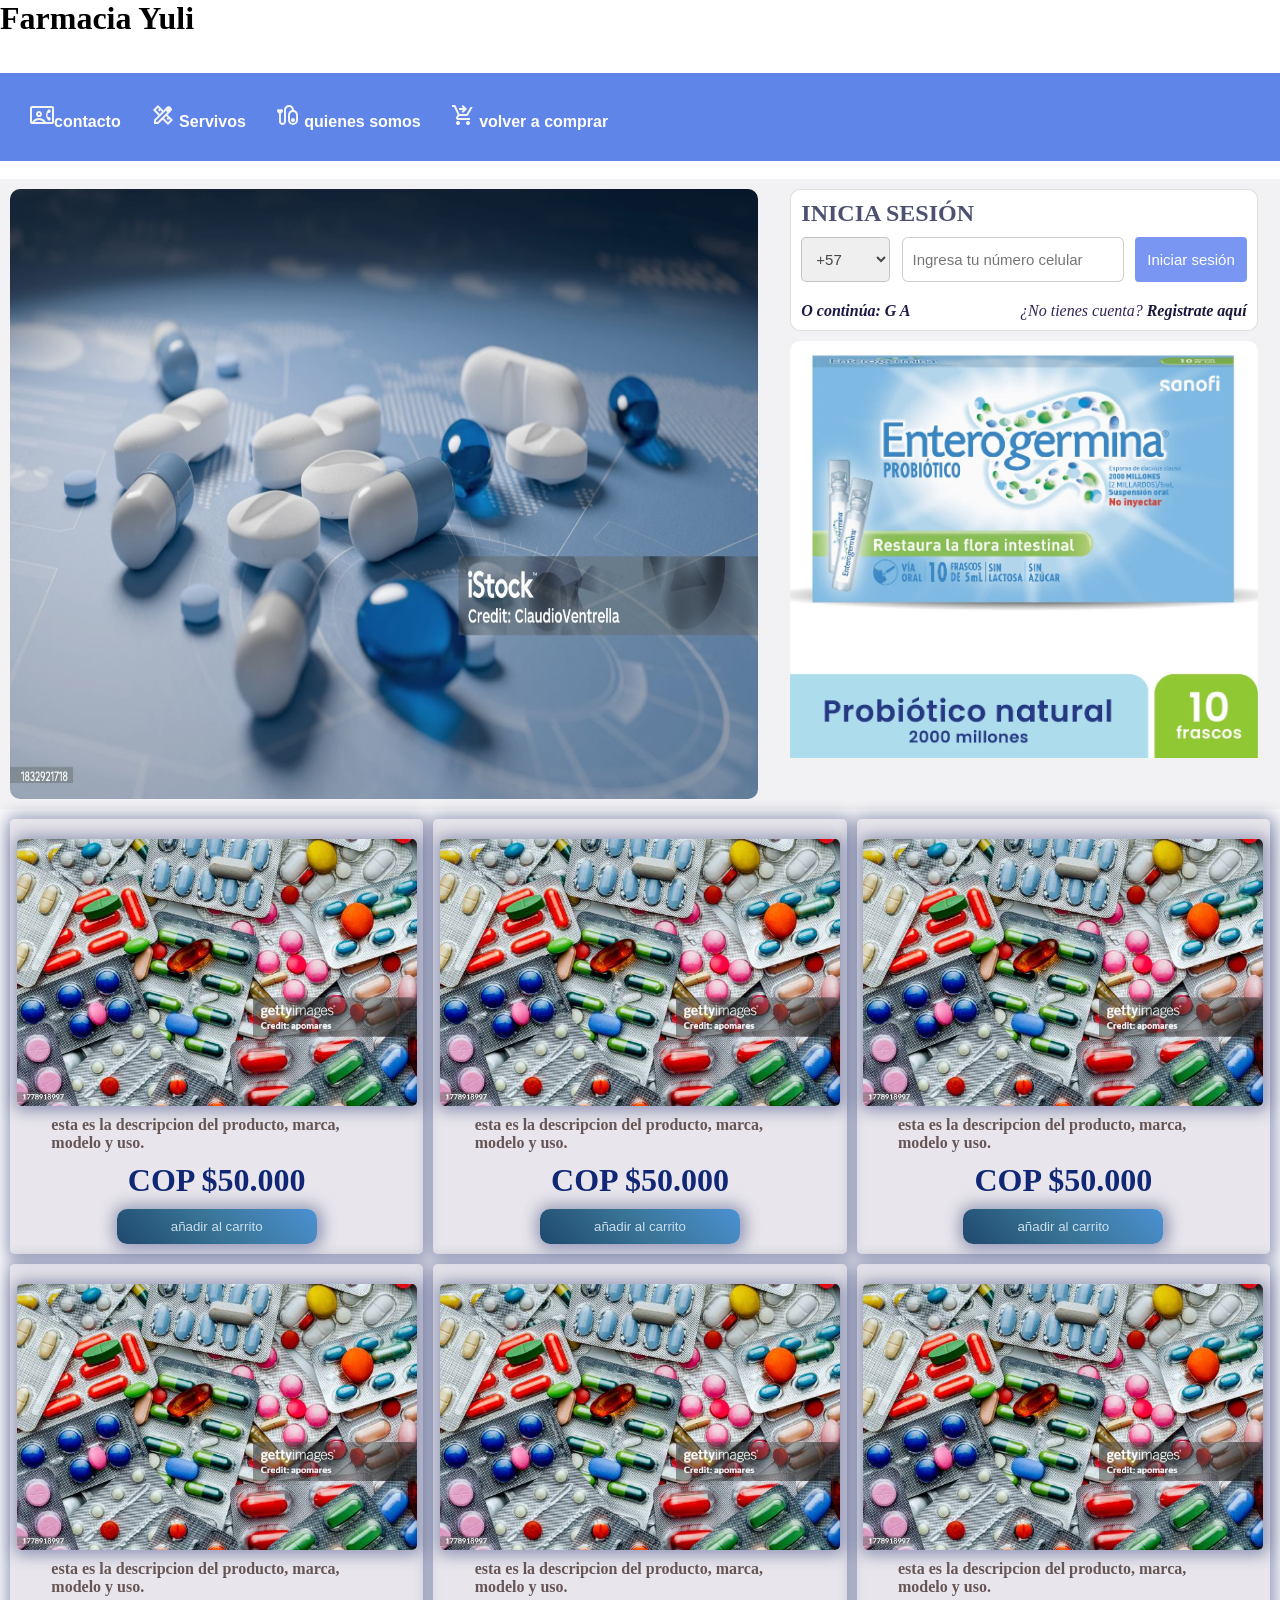
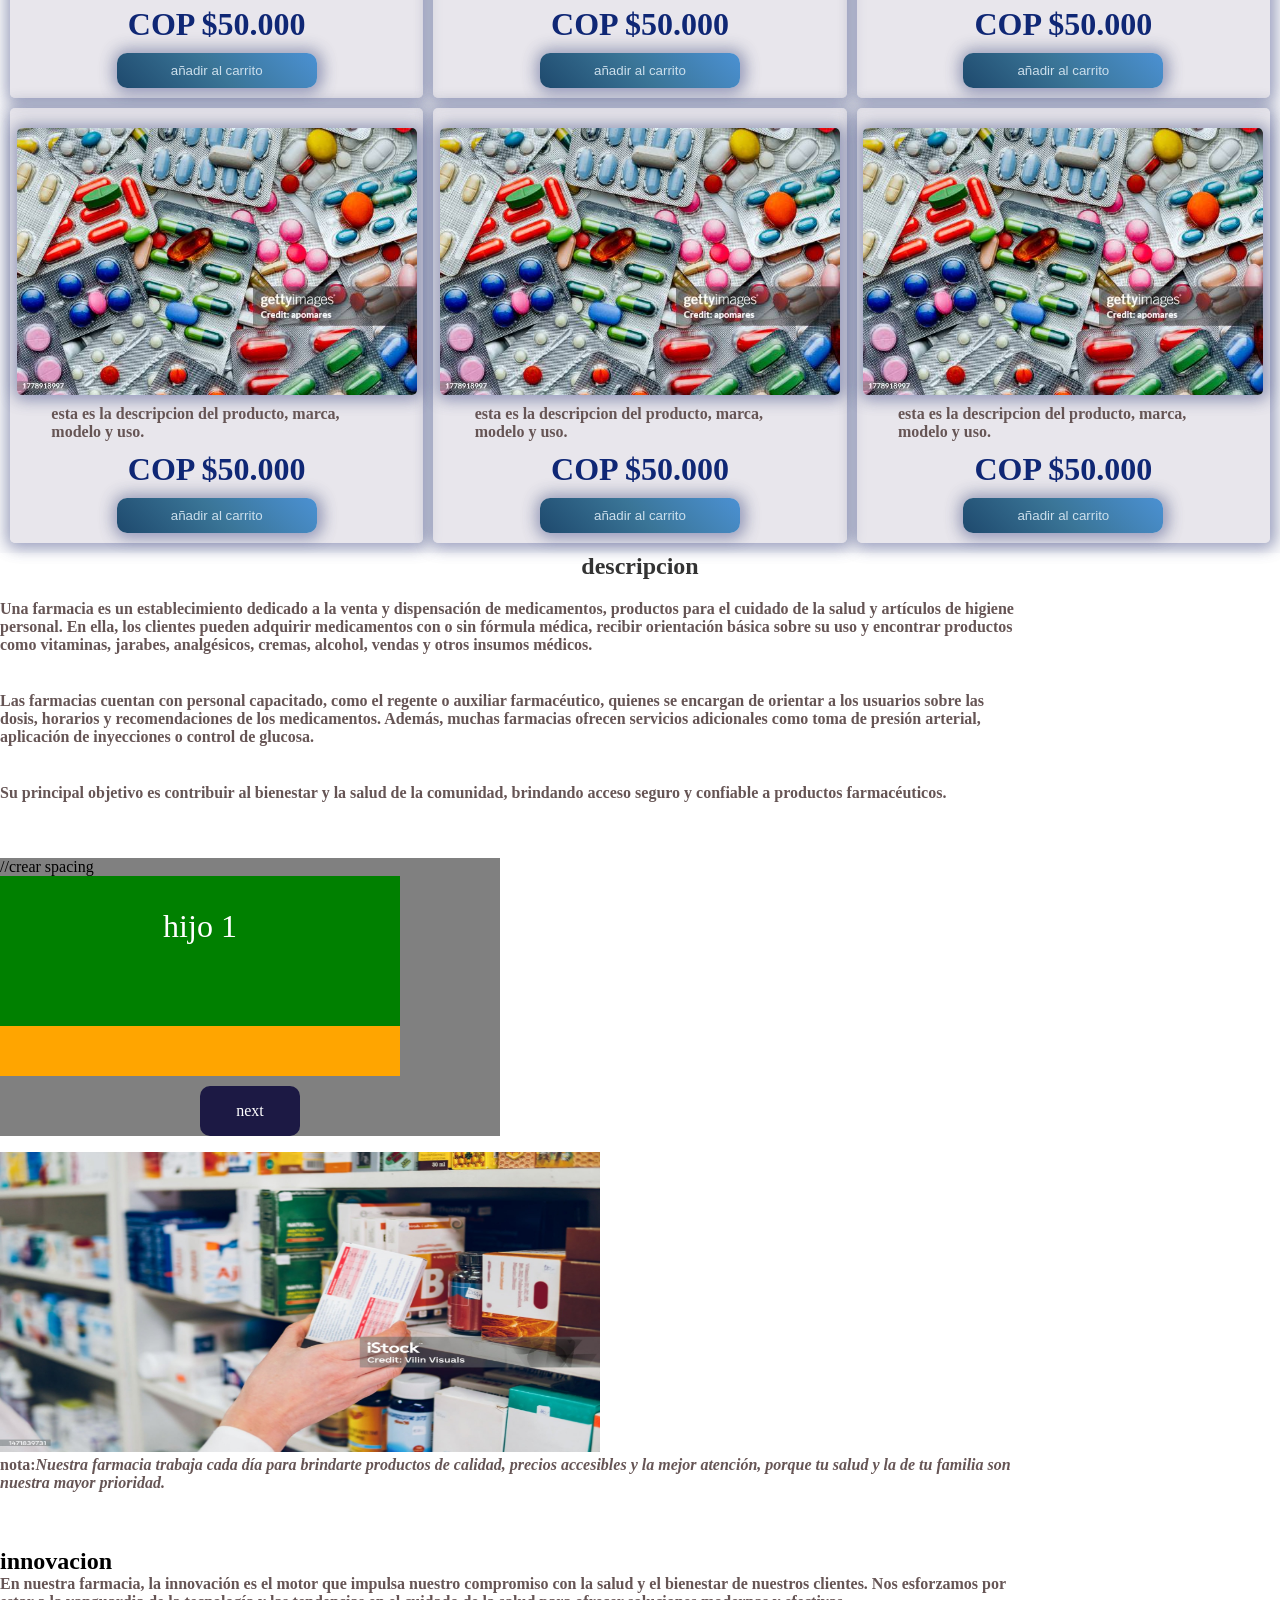
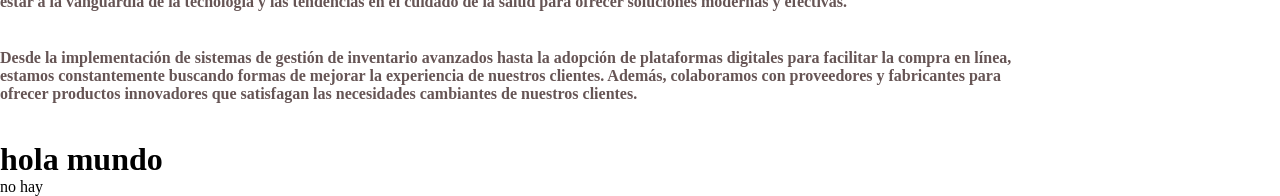
==== index.html @ 4a70425c "version inicial" ====
<!DOCTYPE html>
<html lang="en">

<head>
    <meta charset="UTF-8">
    <meta name="viewport" content="width=device-width, initial-scale=1.0">
    <title>farmavida</title>
    <link rel="stylesheet" href="carpeta/style.css">
    <link rel="stylesheet" href="carpeta/phone.css">
    <script src="js/animated.js" defer></script>
</head>

<body>
    <h1 class="titulo">Farmacia Yuli</h1><br><br>
    <header class="menu">
        <img src="assets/burger.png" alt="" class="burger">

        <ul class="listBoton">

            <li>
                <a href="contacto.html">
                    <img src="assets/contact.svg" alt="" srcset="" class="shoppcar">contacto
                </a>
            </li>

            <li>
                <a href="servicios.html">
                    <img src="assets/service.svg" alt="" srcset="" class="shoppcar">
                    Servivos
                </a>
            </li>
            <li>
                <a href="Quienes somos.html">
                    <img src="assets/somos.svg" alt="" srcset="" class="shoppcar">
                    quienes somos</a>
            </li>
            <li>
                <a href="Quienes somos.html">
                    <img src="assets/shoppcar.svg" alt="" srcset="" class="shoppcar">
                    volver a comprar
                </a>
            </li>

        </ul>
    </header>
    <br>
    <main>
        <section class="seccion1">
            <div class="content content1">
                <img src="encabezado.jpeg" id="encabezadoimagen">
            </div>
            <div class="content content2">

                <form action="" method="get" class="sesionform">
                    <h2>INICIA SESIÓN</h2>
                    <div class="formato">
                        <select>
                            <option value="">+57</option>
                            <option value="">+48</option>
                            <option value="">+32</option>
                        </select>
                        <input type="tel" name="" id="" placeholder="Ingresa tu número celular">
                        <button type="submit">Iniciar sesión</button>
                    </div>

                    <div class="opcionsesion">
                        <div class="googleopcion">
                            <span>O continúa: G A</span>

                        </div>
                        <div class="registro">
                            <span>
                                ¿No tienes cuenta? <a href="#">Registrate aquí</a>
                            </span>

                        </div>
                    </div>
                </form>
                <div class="content-germina">
                    <img src="assets/enterogermina.webp" alt="" srcset="" class="enterogermina">
                </div>

            </div>

        </section>
        <section>
            <article class="products">
                <div class="box box1">
                    <div class="img-content">
                        <img src="galeria1.jpg" alt="" srcset="">
                    </div>

                    <div class="content-text">
                        <p>
                            esta es la descripcion del producto, marca, modelo y uso.
                        </p>
                        <span>
                            COP $50.000
                        </span>

                        <button class="btn-comprar">
                            añadir al carrito
                        </button>
                    </div>
                </div>
                <div class="box box1">
                    <div class="img-content">
                        <img src="galeria1.jpg" alt="" srcset="">
                    </div>

                    <div class="content-text">
                        <p>
                            esta es la descripcion del producto, marca, modelo y uso.
                        </p>
                        <span>
                            COP $50.000
                        </span>

                        <button class="btn-comprar">
                            añadir al carrito
                        </button>
                    </div>
                </div>
                <div class="box box1">
                    <div class="img-content">
                        <img src="galeria1.jpg" alt="" srcset="">
                    </div>

                    <div class="content-text">
                        <p>
                            esta es la descripcion del producto, marca, modelo y uso.
                        </p>
                        <span>
                            COP $50.000
                        </span>

                        <button class="btn-comprar">
                            añadir al carrito
                        </button>
                    </div>
                </div>
                <div class="box box1">
                    <div class="img-content">
                        <img src="galeria1.jpg" alt="" srcset="">
                    </div>

                    <div class="content-text">
                        <p>
                            esta es la descripcion del producto, marca, modelo y uso.
                        </p>
                        <span>
                            COP $50.000
                        </span>

                        <button class="btn-comprar">
                            añadir al carrito
                        </button>
                    </div>
                </div>
                <div class="box box1">
                    <div class="img-content">
                        <img src="galeria1.jpg" alt="" srcset="">
                    </div>

                    <div class="content-text">
                        <p>
                            esta es la descripcion del producto, marca, modelo y uso.
                        </p>
                        <span>
                            COP $50.000
                        </span>

                        <button class="btn-comprar">
                            añadir al carrito
                        </button>
                    </div>
                </div>
                <div class="box box1">
                    <div class="img-content">
                        <img src="galeria1.jpg" alt="" srcset="">
                    </div>

                    <div class="content-text">
                        <p>
                            esta es la descripcion del producto, marca, modelo y uso.
                        </p>
                        <span>
                            COP $50.000
                        </span>

                        <button class="btn-comprar">
                            añadir al carrito
                        </button>
                    </div>
                </div>
                <div class="box box1">
                    <div class="img-content">
                        <img src="galeria1.jpg" alt="" srcset="">
                    </div>

                    <div class="content-text">
                        <p>
                            esta es la descripcion del producto, marca, modelo y uso.
                        </p>
                        <span>
                            COP $50.000
                        </span>

                        <button class="btn-comprar">
                            añadir al carrito
                        </button>
                    </div>
                </div>
                <div class="box box1">
                    <div class="img-content">
                        <img src="galeria1.jpg" alt="" srcset="">
                    </div>

                    <div class="content-text">
                        <p>
                            esta es la descripcion del producto, marca, modelo y uso.
                        </p>
                        <span>
                            COP $50.000
                        </span>

                        <button class="btn-comprar">
                            añadir al carrito
                        </button>
                    </div>
                </div>
                <div class="box box1">
                    <div class="img-content">
                        <img src="galeria1.jpg" alt="" srcset="">
                    </div>

                    <div class="content-text">
                        <p>
                            esta es la descripcion del producto, marca, modelo y uso.
                        </p>
                        <span>
                            COP $50.000
                        </span>

                        <button class="btn-comprar">
                            añadir al carrito
                        </button>
                    </div>
                </div>


            </article>
            <article>
                <h2 id="descripcion">descripcion</h2>
                <p>Una farmacia es un establecimiento dedicado a la venta y dispensación de medicamentos, productos para
                    el
                    cuidado
                    de la salud y artículos de higiene personal. En ella, los clientes pueden adquirir medicamentos con
                    o
                    sin
                    fórmula médica, recibir orientación básica sobre su uso y encontrar productos como vitaminas,
                    jarabes,
                    analgésicos, cremas, alcohol, vendas y otros insumos médicos.</p><br>
                <p>Las farmacias cuentan con personal capacitado, como el regente o auxiliar farmacéutico, quienes se
                    encargan de
                    orientar a los usuarios sobre las dosis, horarios y recomendaciones de los medicamentos. Además,
                    muchas
                    farmacias ofrecen servicios adicionales como toma de presión arterial, aplicación de inyecciones o
                    control de
                    glucosa.</p><br>
                <p>Su principal objetivo es contribuir al bienestar y la salud de la comunidad, brindando acceso seguro
                    y
                    confiable
                    a productos farmacéuticos.</p><br><br>
            </article>

        </section>
        <section id="section2">
            //crear spacing

            <div class="padre">
                <div class="hijo hijo1">
                    hijo 1
                </div>
                <div class="hijo hijo2">hijo 2</div>
                <div class="hijo hijo3">hijo 3</div>
            </div>

            <div class="next">next</div>
        </section>
    </main>





    <img src="pie de pagina.jpeg" alt="imagen" width="600px" height="300px">
    <p><b>nota:</b><i>Nuestra farmacia trabaja cada día para brindarte productos de calidad, precios accesibles y la
            mejor atención, porque tu salud y la de tu familia son nuestra mayor prioridad.</i></p>
    <p></p><br><br>
    <h2>innovacion</h2>
    <p>En nuestra farmacia, la innovación es el motor que impulsa nuestro compromiso con la salud y el bienestar de
        nuestros clientes. Nos esforzamos por estar a la vanguardia de la tecnología y las tendencias en el cuidado de
        la salud para ofrecer soluciones modernas y efectivas.</p><br>
    <p>Desde la implementación de sistemas de gestión de inventario avanzados hasta la adopción de plataformas digitales
        para facilitar la compra en línea, estamos constantemente buscando formas de mejorar la experiencia de nuestros
        clientes. Además, colaboramos con proveedores y fabricantes para ofrecer productos innovadores que satisfagan
        las necesidades cambiantes de nuestros clientes.</p><br>

    <div>
        <h1>hola mundo</h1>
        <div id="nota"></div>
    </div>

    <script>
        const nota = document.getElementById("nota")
        function live() {
            const ruta = "https://pokeapi.co/api/v2/pokemon"
            fetch(ruta)
                .then(res => res.json())
                .then(data => {
                    console.log(data.results[0].name)
                    data.results.forEach(element => {
                        nota.textContent += element.name
                    });

                })
                .catch(e => nota.textContent += 'no hay')
        }

        live()
    </script>


</body>

</html>
---- carpeta/style.css ----
* {
  box-sizing: border-box;
  padding: 0;
  margin: 0;
}

#tabla1 {
  border: none;
  font-family: calibri;
}

.menu {
  background: rgb(96, 133, 233);
  width: 100%;
  padding: 10px;
}

.listBoton {
  padding: 10px;
  list-style: none;
  display: flex;
  gap: 10px;
}

.listBoton li {
  display: flex;
  padding: 10px;
  gap: 20px;
  font-weight: 600;
  font-family: Arial, Helvetica, sans-serif;
}

.listBoton a {
  text-decoration: none;
  color: white;
}


#volver {
  color: rgb(225, 230, 235);
  text-decoration: none;
  padding: 10px;
  background-color: rgb(24, 89, 141);
  border-radius: 30px;
  font-family: 'Times New Roman', Times, serif;
}

#somos {
  padding: 20px;
}

#servicios {
  padding: 20px;
}

#serv {
  color: rgb(2, 1, 1);
  text-decoration: none;
  padding: 10px;
  background-color: rgb(159, 161, 158);
  border-style: ridge;
  font-family: 'New Times Roman', Times, serif;
}

#contacto {
  padding: 20px;
}

#enviar {
  color: rgb(2, 1, 1);
  text-decoration: none;
  padding: 10px;
  background-color: rgb(159, 161, 158);
  border-style: ridge;
  font-family: 'New Times Roman', Times, serif;
}

#borrar {
  color: rgb(231, 229, 227);
  width: 100px;
  height: 40px;
  text-decoration: none;
  padding: 5px;
  background-color: rgb(207, 19, 28);
  font-family: 'arial', sans-serif;
  border-radius: 5px;
  border: none;
  font-weight: bold;
}

textarea {
  border-color: blue;
  border-radius: 10px;
  padding: 5px;
  text-align: center;
}

p {
  max-width: 80%;
}


#descripcion {
  font-size: 1.5em;
  font-weight: bold;
  font-family: candara;
  color: #333;
  text-align: center;
  margin-bottom: 20px;
}

p {
  font-family: candara;
  font-weight: bold;
  color: #665555;
  margin-bottom: 20px;
}

.burger {
  display: none;
}

.shoopcar {
  background: white;
  color: azure;
}

.seccion1 {
  display: flex;
  justify-content: space-around;
  height: 70vh;
  background: #8e8b961e;
}

.content {
  padding: 10px;
}

.content1 {
  width: 60%;
}

.content2 {
  width: 40%;
  overflow: hidden;
}

#encabezadoimagen {
  width: 100%;
  height: 100%;
  border-radius: 10px;
}

.content-germina {
  width: 95%;
  margin: auto;
  text-align: center;
  overflow: hidden;
  margin-top: 10px;
  border-radius: 10px;
}

.enterogermina {
  width: 100%;
  transform: translateY(-50px);
}

.sesionform {
  width: 95%;
  padding: 0px 10px 0px 10px;
  border: 1px solid#66555531;
  border-radius: 10px;
  margin-bottom: 10px;
  margin: auto;
  background: #ffffff;
}

.formato {
  display: flex;
  justify-content: space-between;
}

.sesionform select {
  width: 20%;
  height: 45px;
  font-size: 15px;
  border: 1px solid #3333333b;
  border-radius: 5px;
  color: #333333e3;
  padding-left: 10px;
}

.sesionform input {
  width: 50%;
  height: 45px;
  border: none;
  border: 1px solid #3333333b;
  border-radius: 6px;
  font-size: 15px;
  color: #333333e3;
  padding-left: 10px;
}

.sesionform input:focus {
  outline: 2px solid #89bdeec2;
}

.sesionform button {
  width: 25%;
  height: 45px;
  padding: 0;
  background: rgb(122, 150, 243);
  border: none;
  color: white;
  border-radius: 4px;
  font-size: 15px;
  padding-left: 10px;
  padding-right: 10px;
}

.seccion1 h2 {
  font-size: x-large;
  font-family: calibri;
  margin: 10px 0px 10px;
  color: #31355adc;
}

.opcionsesion {
  margin-top: 20px;
  margin-bottom: 10px;
  display: flex;
  justify-content: space-between;
}

.opcionsesion a {
  text-decoration: none;
  font-weight: bold;
  color: #19173b;
}

.registro {
  font-family: calibri;
  font-style: italic;
}

.registro span {
  color: #33245a;
}

.googleopcion span {
  font-weight: bold;
  color: #1c1944;
  font-style: italic;
  font-family: calibri;
}

.products {
  display: grid;
  grid-template-columns: 1fr 1fr 1fr;
  background: #e6e6ee41;
  padding: 10px;
  gap: 10px;
  align-items: center;
  justify-content: center;
}

.box {
  background: #dedce49d;
  border-radius: 5px;
  box-sizing: border-box;
  box-shadow: 1px 2px 15px 1px rgba(127, 131, 185, 0.555), 1px 0px 15px 5px rgba(47, 65, 97, 0.295);
}

.box1 p {
  margin: 0;
  margin-top: 10px;
}

.content-text {
  display: flex;
  flex-direction: column;
  align-items: center;
  gap: 10px;
}

.content-text span {
  color: rgb(15, 39, 117);
  font-weight: bolder;
  font-size: 2em;
  font-family: calibri;
}

.img-content {
  display: flex;
  justify-content: center;
}

.img-content img {
  box-shadow: 1px 2px 15px 1px rgba(127, 131, 185, 0.555), 1px 0px 15px 5px rgba(47, 65, 97, 0.295);
}

#nota {
  width: 100%;
  height: auto;
}

.box img {
  width: 100%;
  max-width: 400px;
  height: auto;
  margin-top: 20px;
  border-radius: 5px;
}

@media screen and (max-width:769px) {
  p {
    max-width: 100%;
  }

  .products {
    grid-template-columns: 1fr 1fr;
  }
}

@media screen and (max-width:460px) {
  p {
    max-width: 100%;
  }

  .products {
    grid-template-columns: 1fr;
  }

}

.btn-comprar {
  padding: 10px;
  background: linear-gradient(45deg, rgb(30, 73, 109), rgb(58, 117, 151), rgb(75, 145, 211));
  cursor: pointer;
  border-radius: 10px;
  color: rgb(204, 223, 236);
  border: none;
  box-sizing: border-box;
  box-shadow: 1px 2px 15px 1px rgba(127, 131, 185, 0.555), 1px 0px 15px 5px rgba(47, 65, 97, 0.295);
  width: 50%;
  max-width: 200px;
  margin-bottom: 10px;
}

.btn-comprar:active {
  background: rgb(212, 112, 29);
}

#section2 {
  width: 100%;
  max-width: 500px;
  background-color: gray;
}

.padre {
  background: orange;
  width: 400px;
  height: 200px;
  margin-bottom: 10px;
  display: flex;
  overflow: hidden;
}

.hijo {
  width: 400px;
  height: 150px;
  background-color: green;
  color: white;
  font-size: 2em;
  text-align: center;
  padding-top: 1em;
  flex-shrink: 0;
}

.hijo2 {
  background-color: red;
}

.hijo3 {
  background-color: #1c1944;
}

.next {
  width: 100px;
  height: 50px;
  background: #1c1944;
  color: white;
  text-align: center;
  display: flex;
  justify-content: center;
  align-items: center;
  border-radius: 10px;
  margin: 0 auto;
  cursor: pointer;
  margin-bottom: 1em;
}

#section2:has(.next):hover{
   background: blue;
}
---- carpeta/phone.css ----
@media screen and (max-width: 768px) {

    body {
        margin: 0;
        padding: 0;
    }

    p {
        max-width: 100%;
    }


    .titulo {
        color: rgb(96, 133, 233);
        text-transform: uppercase;
        font-size: xx-large;
        font-family: Verdana, Geneva, Tahoma, sans-serif;
    }
    .menu {
        text-align: center;
    }

    .listBoton {
        padding: 10px;
        text-align: left;
        flex-direction: column;
        justify-content: end;
        align-items: end;
        width: 100%;
        display: none;
    }

    .listBoton li {
        width: 200px;
        padding: 10px;
        margin: auto;
        margin-top: 10px;
    }
    .listBoton img{
        background-color: none
    }
    .listBoton a{
        display: flex;
        justify-content: center;
        align-items: center;
        gap: 10px;
        padding: 5px;
    }

    .burger {
        width: 40px;
        height: 40px;
        cursor: pointer;
        background: white;
        border-radius: 3px;
        display: block;
        margin: auto;
    }

    .show {
       display: block;
    }

    #encabezadoimagen {
        width: 100%;
        padding: 0px;
        height: auto;
    }
}
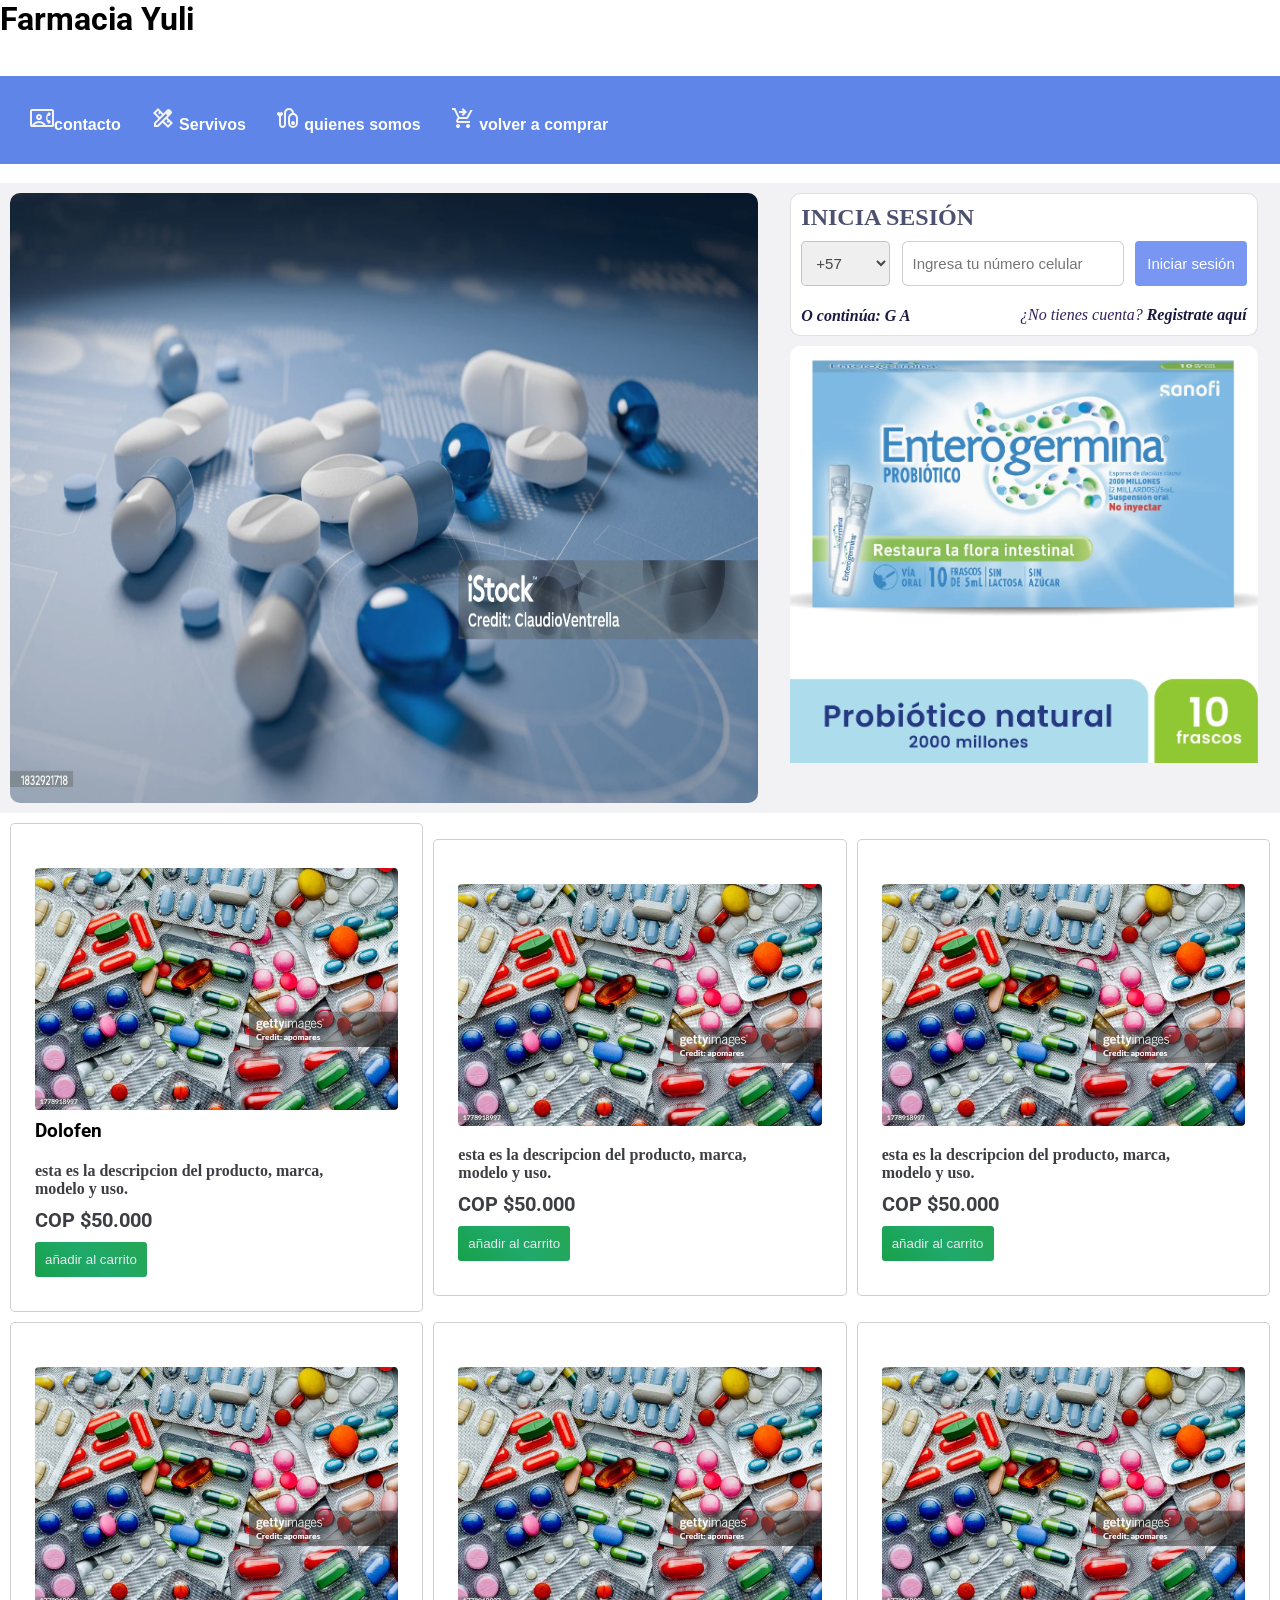
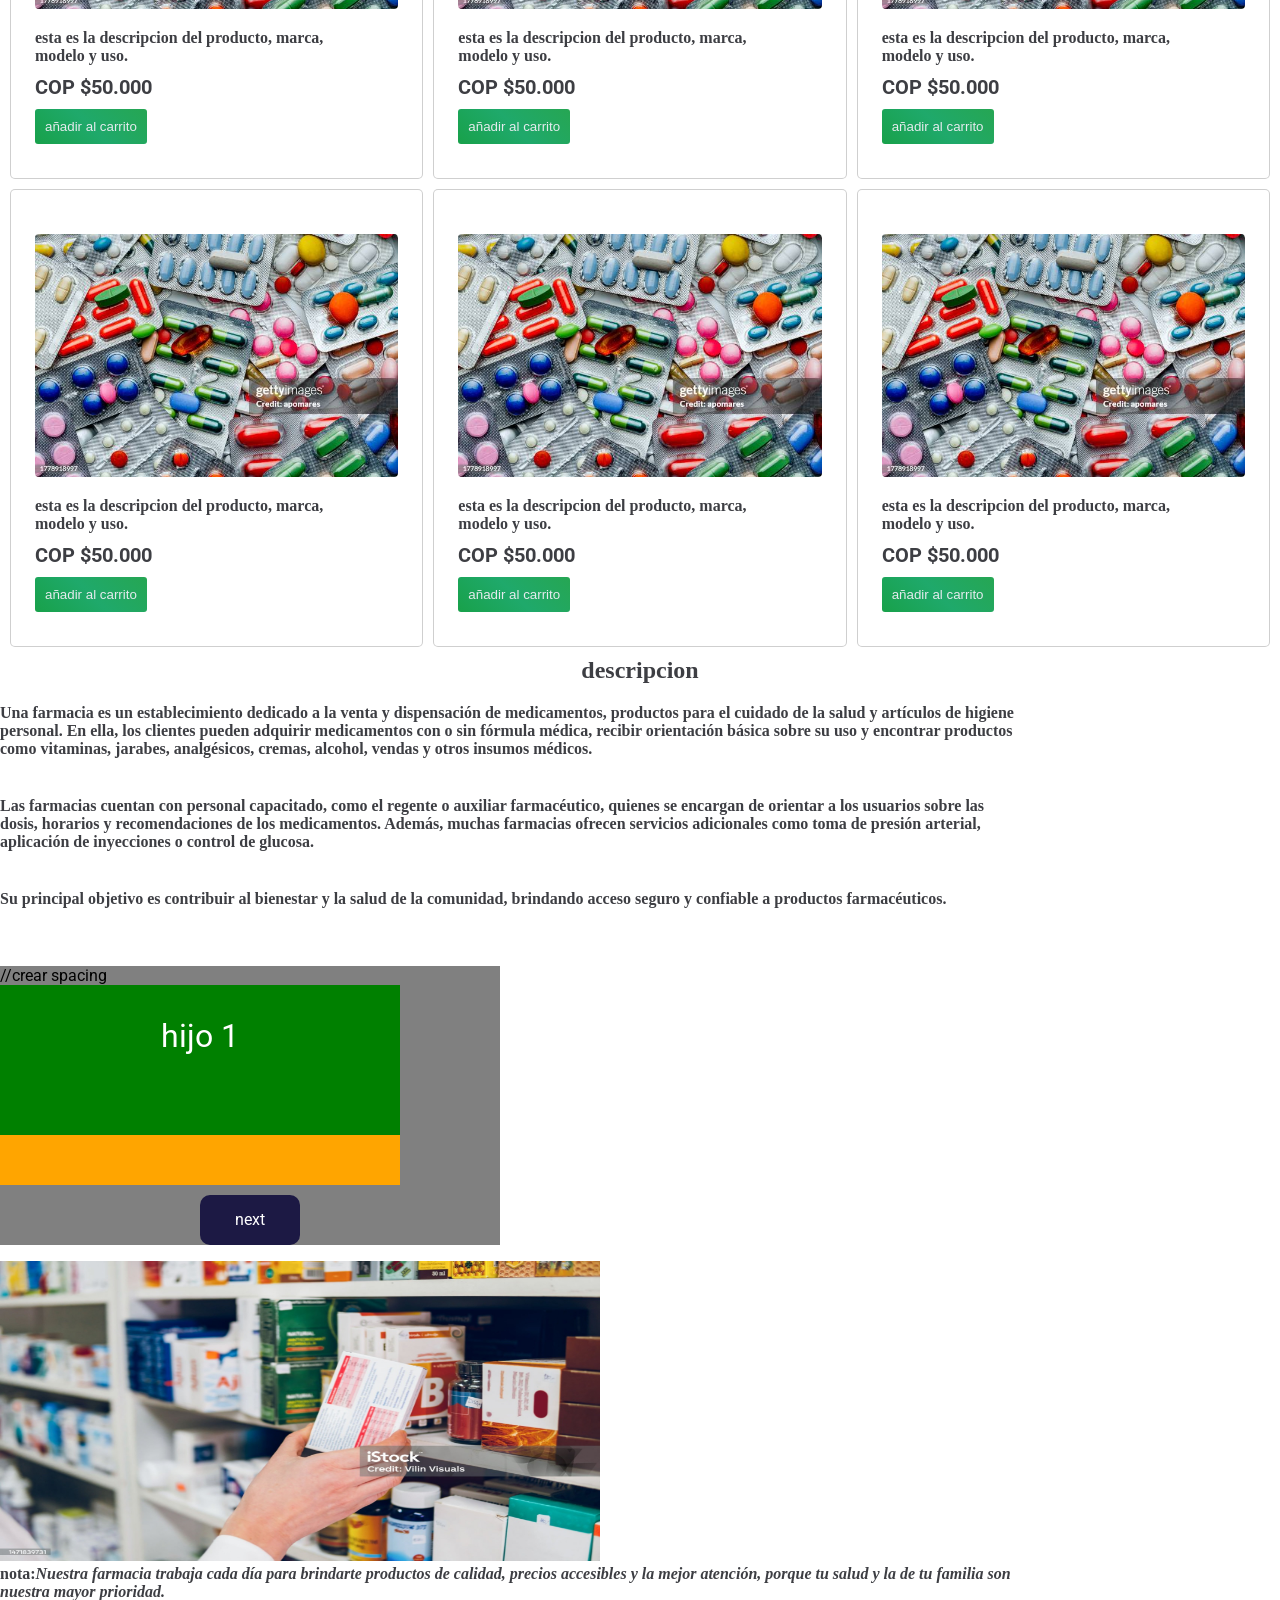
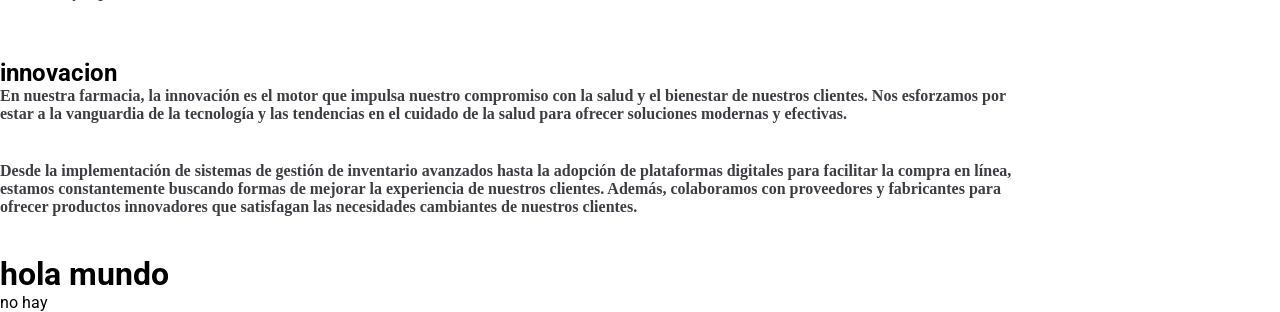
==== commit 173b921f: "modificacion en el diseño de los cntenedores de productos" ====
--- a/index.html
+++ b/index.html
@@ -1,337 +1,306 @@
-<!DOCTYPE html>
+<!doctype html>
 <html lang="en">
-
-<head>
-    <meta charset="UTF-8">
-    <meta name="viewport" content="width=device-width, initial-scale=1.0">
+  <head>
+    <meta charset="UTF-8" />
+    <meta name="viewport" content="width=device-width, initial-scale=1.0" />
     <title>farmavida</title>
-    <link rel="stylesheet" href="carpeta/style.css">
-    <link rel="stylesheet" href="carpeta/phone.css">
+    <link rel="stylesheet" href="carpeta/style.css" />
+    <link rel="stylesheet" href="carpeta/phone.css" />
+    <link rel="preconnect" href="https://fonts.googleapis.com" />
+    <link rel="preconnect" href="https://fonts.gstatic.com" crossorigin />
+    <link
+      href="https://fonts.googleapis.com/css2?family=Roboto:ital,wght@0,100..900;1,100..900&display=swap"
+      rel="stylesheet"
+    />
     <script src="js/animated.js" defer></script>
-</head>
-
-<body>
-    <h1 class="titulo">Farmacia Yuli</h1><br><br>
+  </head>
+
+  <body>
+    <h1 class="titulo">Farmacia Yuli</h1>
+    <br /><br />
     <header class="menu">
-        <img src="assets/burger.png" alt="" class="burger">
-
-        <ul class="listBoton">
-
-            <li>
-                <a href="contacto.html">
-                    <img src="assets/contact.svg" alt="" srcset="" class="shoppcar">contacto
-                </a>
-            </li>
-
-            <li>
-                <a href="servicios.html">
-                    <img src="assets/service.svg" alt="" srcset="" class="shoppcar">
-                    Servivos
-                </a>
-            </li>
-            <li>
-                <a href="Quienes somos.html">
-                    <img src="assets/somos.svg" alt="" srcset="" class="shoppcar">
-                    quienes somos</a>
-            </li>
-            <li>
-                <a href="Quienes somos.html">
-                    <img src="assets/shoppcar.svg" alt="" srcset="" class="shoppcar">
-                    volver a comprar
-                </a>
-            </li>
-
-        </ul>
+      <img src="assets/burger.png" alt="" class="burger" />
+
+      <ul class="listBoton">
+        <li>
+          <a href="contacto.html">
+            <img
+              src="assets/contact.svg"
+              alt=""
+              srcset=""
+              class="shoppcar"
+            />contacto
+          </a>
+        </li>
+
+        <li>
+          <a href="servicios.html">
+            <img src="assets/service.svg" alt="" srcset="" class="shoppcar" />
+            Servivos
+          </a>
+        </li>
+        <li>
+          <a href="Quienes somos.html">
+            <img src="assets/somos.svg" alt="" srcset="" class="shoppcar" />
+            quienes somos</a
+          >
+        </li>
+        <li>
+          <a href="Quienes somos.html">
+            <img src="assets/shoppcar.svg" alt="" srcset="" class="shoppcar" />
+            volver a comprar
+          </a>
+        </li>
+      </ul>
     </header>
-    <br>
+    <br />
     <main>
-        <section class="seccion1">
-            <div class="content content1">
-                <img src="encabezado.jpeg" id="encabezadoimagen">
-            </div>
-            <div class="content content2">
-
-                <form action="" method="get" class="sesionform">
-                    <h2>INICIA SESIÓN</h2>
-                    <div class="formato">
-                        <select>
-                            <option value="">+57</option>
-                            <option value="">+48</option>
-                            <option value="">+32</option>
-                        </select>
-                        <input type="tel" name="" id="" placeholder="Ingresa tu número celular">
-                        <button type="submit">Iniciar sesión</button>
-                    </div>
-
-                    <div class="opcionsesion">
-                        <div class="googleopcion">
-                            <span>O continúa: G A</span>
-
-                        </div>
-                        <div class="registro">
-                            <span>
-                                ¿No tienes cuenta? <a href="#">Registrate aquí</a>
-                            </span>
-
-                        </div>
-                    </div>
-                </form>
-                <div class="content-germina">
-                    <img src="assets/enterogermina.webp" alt="" srcset="" class="enterogermina">
-                </div>
-
-            </div>
-
-        </section>
-        <section>
-            <article class="products">
-                <div class="box box1">
-                    <div class="img-content">
-                        <img src="galeria1.jpg" alt="" srcset="">
-                    </div>
-
-                    <div class="content-text">
-                        <p>
-                            esta es la descripcion del producto, marca, modelo y uso.
-                        </p>
-                        <span>
-                            COP $50.000
-                        </span>
-
-                        <button class="btn-comprar">
-                            añadir al carrito
-                        </button>
-                    </div>
-                </div>
-                <div class="box box1">
-                    <div class="img-content">
-                        <img src="galeria1.jpg" alt="" srcset="">
-                    </div>
-
-                    <div class="content-text">
-                        <p>
-                            esta es la descripcion del producto, marca, modelo y uso.
-                        </p>
-                        <span>
-                            COP $50.000
-                        </span>
-
-                        <button class="btn-comprar">
-                            añadir al carrito
-                        </button>
-                    </div>
-                </div>
-                <div class="box box1">
-                    <div class="img-content">
-                        <img src="galeria1.jpg" alt="" srcset="">
-                    </div>
-
-                    <div class="content-text">
-                        <p>
-                            esta es la descripcion del producto, marca, modelo y uso.
-                        </p>
-                        <span>
-                            COP $50.000
-                        </span>
-
-                        <button class="btn-comprar">
-                            añadir al carrito
-                        </button>
-                    </div>
-                </div>
-                <div class="box box1">
-                    <div class="img-content">
-                        <img src="galeria1.jpg" alt="" srcset="">
-                    </div>
-
-                    <div class="content-text">
-                        <p>
-                            esta es la descripcion del producto, marca, modelo y uso.
-                        </p>
-                        <span>
-                            COP $50.000
-                        </span>
-
-                        <button class="btn-comprar">
-                            añadir al carrito
-                        </button>
-                    </div>
-                </div>
-                <div class="box box1">
-                    <div class="img-content">
-                        <img src="galeria1.jpg" alt="" srcset="">
-                    </div>
-
-                    <div class="content-text">
-                        <p>
-                            esta es la descripcion del producto, marca, modelo y uso.
-                        </p>
-                        <span>
-                            COP $50.000
-                        </span>
-
-                        <button class="btn-comprar">
-                            añadir al carrito
-                        </button>
-                    </div>
-                </div>
-                <div class="box box1">
-                    <div class="img-content">
-                        <img src="galeria1.jpg" alt="" srcset="">
-                    </div>
-
-                    <div class="content-text">
-                        <p>
-                            esta es la descripcion del producto, marca, modelo y uso.
-                        </p>
-                        <span>
-                            COP $50.000
-                        </span>
-
-                        <button class="btn-comprar">
-                            añadir al carrito
-                        </button>
-                    </div>
-                </div>
-                <div class="box box1">
-                    <div class="img-content">
-                        <img src="galeria1.jpg" alt="" srcset="">
-                    </div>
-
-                    <div class="content-text">
-                        <p>
-                            esta es la descripcion del producto, marca, modelo y uso.
-                        </p>
-                        <span>
-                            COP $50.000
-                        </span>
-
-                        <button class="btn-comprar">
-                            añadir al carrito
-                        </button>
-                    </div>
-                </div>
-                <div class="box box1">
-                    <div class="img-content">
-                        <img src="galeria1.jpg" alt="" srcset="">
-                    </div>
-
-                    <div class="content-text">
-                        <p>
-                            esta es la descripcion del producto, marca, modelo y uso.
-                        </p>
-                        <span>
-                            COP $50.000
-                        </span>
-
-                        <button class="btn-comprar">
-                            añadir al carrito
-                        </button>
-                    </div>
-                </div>
-                <div class="box box1">
-                    <div class="img-content">
-                        <img src="galeria1.jpg" alt="" srcset="">
-                    </div>
-
-                    <div class="content-text">
-                        <p>
-                            esta es la descripcion del producto, marca, modelo y uso.
-                        </p>
-                        <span>
-                            COP $50.000
-                        </span>
-
-                        <button class="btn-comprar">
-                            añadir al carrito
-                        </button>
-                    </div>
-                </div>
-
-
-            </article>
-            <article>
-                <h2 id="descripcion">descripcion</h2>
-                <p>Una farmacia es un establecimiento dedicado a la venta y dispensación de medicamentos, productos para
-                    el
-                    cuidado
-                    de la salud y artículos de higiene personal. En ella, los clientes pueden adquirir medicamentos con
-                    o
-                    sin
-                    fórmula médica, recibir orientación básica sobre su uso y encontrar productos como vitaminas,
-                    jarabes,
-                    analgésicos, cremas, alcohol, vendas y otros insumos médicos.</p><br>
-                <p>Las farmacias cuentan con personal capacitado, como el regente o auxiliar farmacéutico, quienes se
-                    encargan de
-                    orientar a los usuarios sobre las dosis, horarios y recomendaciones de los medicamentos. Además,
-                    muchas
-                    farmacias ofrecen servicios adicionales como toma de presión arterial, aplicación de inyecciones o
-                    control de
-                    glucosa.</p><br>
-                <p>Su principal objetivo es contribuir al bienestar y la salud de la comunidad, brindando acceso seguro
-                    y
-                    confiable
-                    a productos farmacéuticos.</p><br><br>
-            </article>
-
-        </section>
-        <section id="section2">
-            //crear spacing
-
-            <div class="padre">
-                <div class="hijo hijo1">
-                    hijo 1
-                </div>
-                <div class="hijo hijo2">hijo 2</div>
-                <div class="hijo hijo3">hijo 3</div>
-            </div>
-
-            <div class="next">next</div>
-        </section>
+      <section class="seccion1">
+        <div class="content content1">
+          <img src="encabezado.jpeg" id="encabezadoimagen" />
+        </div>
+        <div class="content content2">
+          <form action="" method="get" class="sesionform">
+            <h2>INICIA SESIÓN</h2>
+            <div class="formato">
+              <select>
+                <option value="">+57</option>
+                <option value="">+48</option>
+                <option value="">+32</option>
+              </select>
+              <input
+                type="tel"
+                name=""
+                id=""
+                placeholder="Ingresa tu número celular"
+              />
+              <button type="submit">Iniciar sesión</button>
+            </div>
+
+            <div class="opcionsesion">
+              <div class="googleopcion">
+                <span>O continúa: G A</span>
+              </div>
+              <div class="registro">
+                <span>
+                  ¿No tienes cuenta? <a href="#">Registrate aquí</a>
+                </span>
+              </div>
+            </div>
+          </form>
+          <div class="content-germina">
+            <img
+              src="assets/enterogermina.webp"
+              alt=""
+              srcset=""
+              class="enterogermina"
+            />
+          </div>
+        </div>
+      </section>
+      <section>
+        <article class="products">
+          <div class="box box1">
+            <div class="img-content">
+              <img src="./images/galeria1.jpg" alt="" srcset="" />
+            </div>
+
+            <div class="content-text">
+              <h3>Dolofen</h3>
+              <p>esta es la descripcion del producto, marca, modelo y uso.</p>
+              <span> COP $50.000 </span>
+
+              <button class="btn-comprar">añadir al carrito</button>
+            </div>
+          </div>
+          <div class="box box1">
+            <div class="img-content">
+              <img src="galeria1.jpg" alt="" srcset="" />
+            </div>
+
+            <div class="content-text">
+              <p>esta es la descripcion del producto, marca, modelo y uso.</p>
+              <span> COP $50.000 </span>
+
+              <button class="btn-comprar">añadir al carrito</button>
+            </div>
+          </div>
+          <div class="box box1">
+            <div class="img-content">
+              <img src="galeria1.jpg" alt="" srcset="" />
+            </div>
+
+            <div class="content-text">
+              <p>esta es la descripcion del producto, marca, modelo y uso.</p>
+              <span> COP $50.000 </span>
+
+              <button class="btn-comprar">añadir al carrito</button>
+            </div>
+          </div>
+          <div class="box box1">
+            <div class="img-content">
+              <img src="galeria1.jpg" alt="" srcset="" />
+            </div>
+
+            <div class="content-text">
+              <p>esta es la descripcion del producto, marca, modelo y uso.</p>
+              <span> COP $50.000 </span>
+
+              <button class="btn-comprar">añadir al carrito</button>
+            </div>
+          </div>
+          <div class="box box1">
+            <div class="img-content">
+              <img src="galeria1.jpg" alt="" srcset="" />
+            </div>
+
+            <div class="content-text">
+              <p>esta es la descripcion del producto, marca, modelo y uso.</p>
+              <span> COP $50.000 </span>
+
+              <button class="btn-comprar">añadir al carrito</button>
+            </div>
+          </div>
+          <div class="box box1">
+            <div class="img-content">
+              <img src="galeria1.jpg" alt="" srcset="" />
+            </div>
+
+            <div class="content-text">
+              <p>esta es la descripcion del producto, marca, modelo y uso.</p>
+              <span> COP $50.000 </span>
+
+              <button class="btn-comprar">añadir al carrito</button>
+            </div>
+          </div>
+          <div class="box box1">
+            <div class="img-content">
+              <img src="galeria1.jpg" alt="" srcset="" />
+            </div>
+
+            <div class="content-text">
+              <p>esta es la descripcion del producto, marca, modelo y uso.</p>
+              <span> COP $50.000 </span>
+
+              <button class="btn-comprar">añadir al carrito</button>
+            </div>
+          </div>
+          <div class="box box1">
+            <div class="img-content">
+              <img src="galeria1.jpg" alt="" srcset="" />
+            </div>
+
+            <div class="content-text">
+              <p>esta es la descripcion del producto, marca, modelo y uso.</p>
+              <span> COP $50.000 </span>
+
+              <button class="btn-comprar">añadir al carrito</button>
+            </div>
+          </div>
+          <div class="box box1">
+            <div class="img-content">
+              <img src="galeria1.jpg" alt="" srcset="" />
+            </div>
+
+            <div class="content-text">
+              <p>esta es la descripcion del producto, marca, modelo y uso.</p>
+              <span> COP $50.000 </span>
+
+              <button class="btn-comprar">añadir al carrito</button>
+            </div>
+          </div>
+        </article>
+        <article>
+          <h2 id="descripcion">descripcion</h2>
+          <p>
+            Una farmacia es un establecimiento dedicado a la venta y
+            dispensación de medicamentos, productos para el cuidado de la salud
+            y artículos de higiene personal. En ella, los clientes pueden
+            adquirir medicamentos con o sin fórmula médica, recibir orientación
+            básica sobre su uso y encontrar productos como vitaminas, jarabes,
+            analgésicos, cremas, alcohol, vendas y otros insumos médicos.
+          </p>
+          <br />
+          <p>
+            Las farmacias cuentan con personal capacitado, como el regente o
+            auxiliar farmacéutico, quienes se encargan de orientar a los
+            usuarios sobre las dosis, horarios y recomendaciones de los
+            medicamentos. Además, muchas farmacias ofrecen servicios adicionales
+            como toma de presión arterial, aplicación de inyecciones o control
+            de glucosa.
+          </p>
+          <br />
+          <p>
+            Su principal objetivo es contribuir al bienestar y la salud de la
+            comunidad, brindando acceso seguro y confiable a productos
+            farmacéuticos.
+          </p>
+          <br /><br />
+        </article>
+      </section>
+      <section id="section2">
+        //crear spacing
+
+        <div class="padre">
+          <div class="hijo hijo1">hijo 1</div>
+          <div class="hijo hijo2">hijo 2</div>
+          <div class="hijo hijo3">hijo 3</div>
+        </div>
+
+        <div class="next">next</div>
+      </section>
     </main>
 
-
-
-
-
-    <img src="pie de pagina.jpeg" alt="imagen" width="600px" height="300px">
-    <p><b>nota:</b><i>Nuestra farmacia trabaja cada día para brindarte productos de calidad, precios accesibles y la
-            mejor atención, porque tu salud y la de tu familia son nuestra mayor prioridad.</i></p>
-    <p></p><br><br>
+    <img src="pie de pagina.jpeg" alt="imagen" width="600px" height="300px" />
+    <p>
+      <b>nota:</b
+      ><i
+        >Nuestra farmacia trabaja cada día para brindarte productos de calidad,
+        precios accesibles y la mejor atención, porque tu salud y la de tu
+        familia son nuestra mayor prioridad.</i
+      >
+    </p>
+    <p></p>
+    <br /><br />
     <h2>innovacion</h2>
-    <p>En nuestra farmacia, la innovación es el motor que impulsa nuestro compromiso con la salud y el bienestar de
-        nuestros clientes. Nos esforzamos por estar a la vanguardia de la tecnología y las tendencias en el cuidado de
-        la salud para ofrecer soluciones modernas y efectivas.</p><br>
-    <p>Desde la implementación de sistemas de gestión de inventario avanzados hasta la adopción de plataformas digitales
-        para facilitar la compra en línea, estamos constantemente buscando formas de mejorar la experiencia de nuestros
-        clientes. Además, colaboramos con proveedores y fabricantes para ofrecer productos innovadores que satisfagan
-        las necesidades cambiantes de nuestros clientes.</p><br>
+    <p>
+      En nuestra farmacia, la innovación es el motor que impulsa nuestro
+      compromiso con la salud y el bienestar de nuestros clientes. Nos
+      esforzamos por estar a la vanguardia de la tecnología y las tendencias en
+      el cuidado de la salud para ofrecer soluciones modernas y efectivas.
+    </p>
+    <br />
+    <p>
+      Desde la implementación de sistemas de gestión de inventario avanzados
+      hasta la adopción de plataformas digitales para facilitar la compra en
+      línea, estamos constantemente buscando formas de mejorar la experiencia de
+      nuestros clientes. Además, colaboramos con proveedores y fabricantes para
+      ofrecer productos innovadores que satisfagan las necesidades cambiantes de
+      nuestros clientes.
+    </p>
+    <br />
 
     <div>
-        <h1>hola mundo</h1>
-        <div id="nota"></div>
+      <h1>hola mundo</h1>
+      <div id="nota"></div>
     </div>
 
     <script>
-        const nota = document.getElementById("nota")
-        function live() {
-            const ruta = "https://pokeapi.co/api/v2/pokemon"
-            fetch(ruta)
-                .then(res => res.json())
-                .then(data => {
-                    console.log(data.results[0].name)
-                    data.results.forEach(element => {
-                        nota.textContent += element.name
-                    });
-
-                })
-                .catch(e => nota.textContent += 'no hay')
-        }
-
-        live()
+      const nota = document.getElementById("nota");
+      function live() {
+        const ruta = "https://pokeapi.co/api/v2/pokemon";
+        fetch(ruta)
+          .then((res) => res.json())
+          .then((data) => {
+            console.log(data.results[0].name);
+            data.results.forEach((element) => {
+              nota.textContent += element.name;
+            });
+          })
+          .catch((e) => (nota.textContent += "no hay"));
+      }
+
+      live();
     </script>
-
-
-</body>
-
-</html>+  </body>
+</html>
--- a/carpeta/style.css
+++ b/carpeta/style.css
@@ -4,13 +4,32 @@
   margin: 0;
 }
 
+:root {
+  --color1: rgb(96, 133, 233);
+  --color2: rgb(24, 89, 141);
+  --color3: rgb(225, 230, 235);
+  --fondo-box: #ffff;
+  --spacing-1: 1em;
+  --spacing-2: 1.5em;
+  --text-color1:rgba(17, 19, 24, 0.814);
+}
+
+body{
+  font-family: "Roboto", sans-serif;
+  font-optical-sizing: auto;
+  font-weight: 400;
+  font-style: normal;
+  font-variation-settings: "wdth" 100;
+}
+
+
 #tabla1 {
   border: none;
   font-family: calibri;
 }
 
 .menu {
-  background: rgb(96, 133, 233);
+  background: var(--color1);
   width: 100%;
   padding: 10px;
 }
@@ -35,14 +54,13 @@
   color: white;
 }
 
-
 #volver {
   color: rgb(225, 230, 235);
   text-decoration: none;
   padding: 10px;
-  background-color: rgb(24, 89, 141);
+  background-color: var(--color2);
   border-radius: 30px;
-  font-family: 'Times New Roman', Times, serif;
+  font-family: "Times New Roman", Times, serif;
 }
 
 #somos {
@@ -57,9 +75,9 @@
   color: rgb(2, 1, 1);
   text-decoration: none;
   padding: 10px;
-  background-color: rgb(159, 161, 158);
+  background-color: var(--fondo-box);
   border-style: ridge;
-  font-family: 'New Times Roman', Times, serif;
+  font-family: "New Times Roman", Times, serif;
 }
 
 #contacto {
@@ -70,9 +88,9 @@
   color: rgb(2, 1, 1);
   text-decoration: none;
   padding: 10px;
-  background-color: rgb(159, 161, 158);
+  background-color: var(--fondo-box);
   border-style: ridge;
-  font-family: 'New Times Roman', Times, serif;
+  font-family: "New Times Roman", Times, serif;
 }
 
 #borrar {
@@ -82,7 +100,7 @@
   text-decoration: none;
   padding: 5px;
   background-color: rgb(207, 19, 28);
-  font-family: 'arial', sans-serif;
+  font-family: "arial", sans-serif;
   border-radius: 5px;
   border: none;
   font-weight: bold;
@@ -99,12 +117,11 @@
   max-width: 80%;
 }
 
-
 #descripcion {
   font-size: 1.5em;
   font-weight: bold;
   font-family: candara;
-  color: #333;
+  color: var(--text-color1);
   text-align: center;
   margin-bottom: 20px;
 }
@@ -112,7 +129,7 @@
 p {
   font-family: candara;
   font-weight: bold;
-  color: #665555;
+  color: var(--text-color1);
   margin-bottom: 20px;
 }
 
@@ -257,7 +274,6 @@
 .products {
   display: grid;
   grid-template-columns: 1fr 1fr 1fr;
-  background: #e6e6ee41;
   padding: 10px;
   gap: 10px;
   align-items: center;
@@ -265,10 +281,14 @@
 }
 
 .box {
-  background: #dedce49d;
+  background: var(--fondo-box);
   border-radius: 5px;
   box-sizing: border-box;
-  box-shadow: 1px 2px 15px 1px rgba(127, 131, 185, 0.555), 1px 0px 15px 5px rgba(47, 65, 97, 0.295);
+  border: 1px solid #3333333b;
+  padding: var(--spacing-2);
+  display: flex;
+  flex-direction: column;
+  gap: 10px;
 }
 
 .box1 p {
@@ -279,24 +299,19 @@
 .content-text {
   display: flex;
   flex-direction: column;
-  align-items: center;
+  align-items: start;
   gap: 10px;
 }
 
 .content-text span {
-  color: rgb(15, 39, 117);
+  color: var(--text-color1);
   font-weight: bolder;
-  font-size: 2em;
-  font-family: calibri;
+  font-size: 1.25em;
 }
 
 .img-content {
   display: flex;
   justify-content: center;
-}
-
-.img-content img {
-  box-shadow: 1px 2px 15px 1px rgba(127, 131, 185, 0.555), 1px 0px 15px 5px rgba(47, 65, 97, 0.295);
 }
 
 #nota {
@@ -309,10 +324,10 @@
   max-width: 400px;
   height: auto;
   margin-top: 20px;
-  border-radius: 5px;
-}
-
-@media screen and (max-width:769px) {
+  border-radius: 4px;
+}
+
+@media screen and (max-width: 769px) {
   p {
     max-width: 100%;
   }
@@ -322,7 +337,7 @@
   }
 }
 
-@media screen and (max-width:460px) {
+@media screen and (max-width: 460px) {
   p {
     max-width: 100%;
   }
@@ -330,19 +345,20 @@
   .products {
     grid-template-columns: 1fr;
   }
-
 }
 
 .btn-comprar {
   padding: 10px;
-  background: linear-gradient(45deg, rgb(30, 73, 109), rgb(58, 117, 151), rgb(75, 145, 211));
+  background: linear-gradient(
+    45deg,
+    rgb(24, 161, 74),
+    rgb(31, 169, 107),
+    rgb(38, 166, 83)
+  );
   cursor: pointer;
-  border-radius: 10px;
-  color: rgb(204, 223, 236);
+  border-radius: 3px;
+  color: rgb(229, 235, 238);
   border: none;
-  box-sizing: border-box;
-  box-shadow: 1px 2px 15px 1px rgba(127, 131, 185, 0.555), 1px 0px 15px 5px rgba(47, 65, 97, 0.295);
-  width: 50%;
   max-width: 200px;
   margin-bottom: 10px;
 }
@@ -400,6 +416,6 @@
   margin-bottom: 1em;
 }
 
-#section2:has(.next):hover{
-   background: blue;
-}+#section2:has(.next):hover {
+  background: blue;
+}
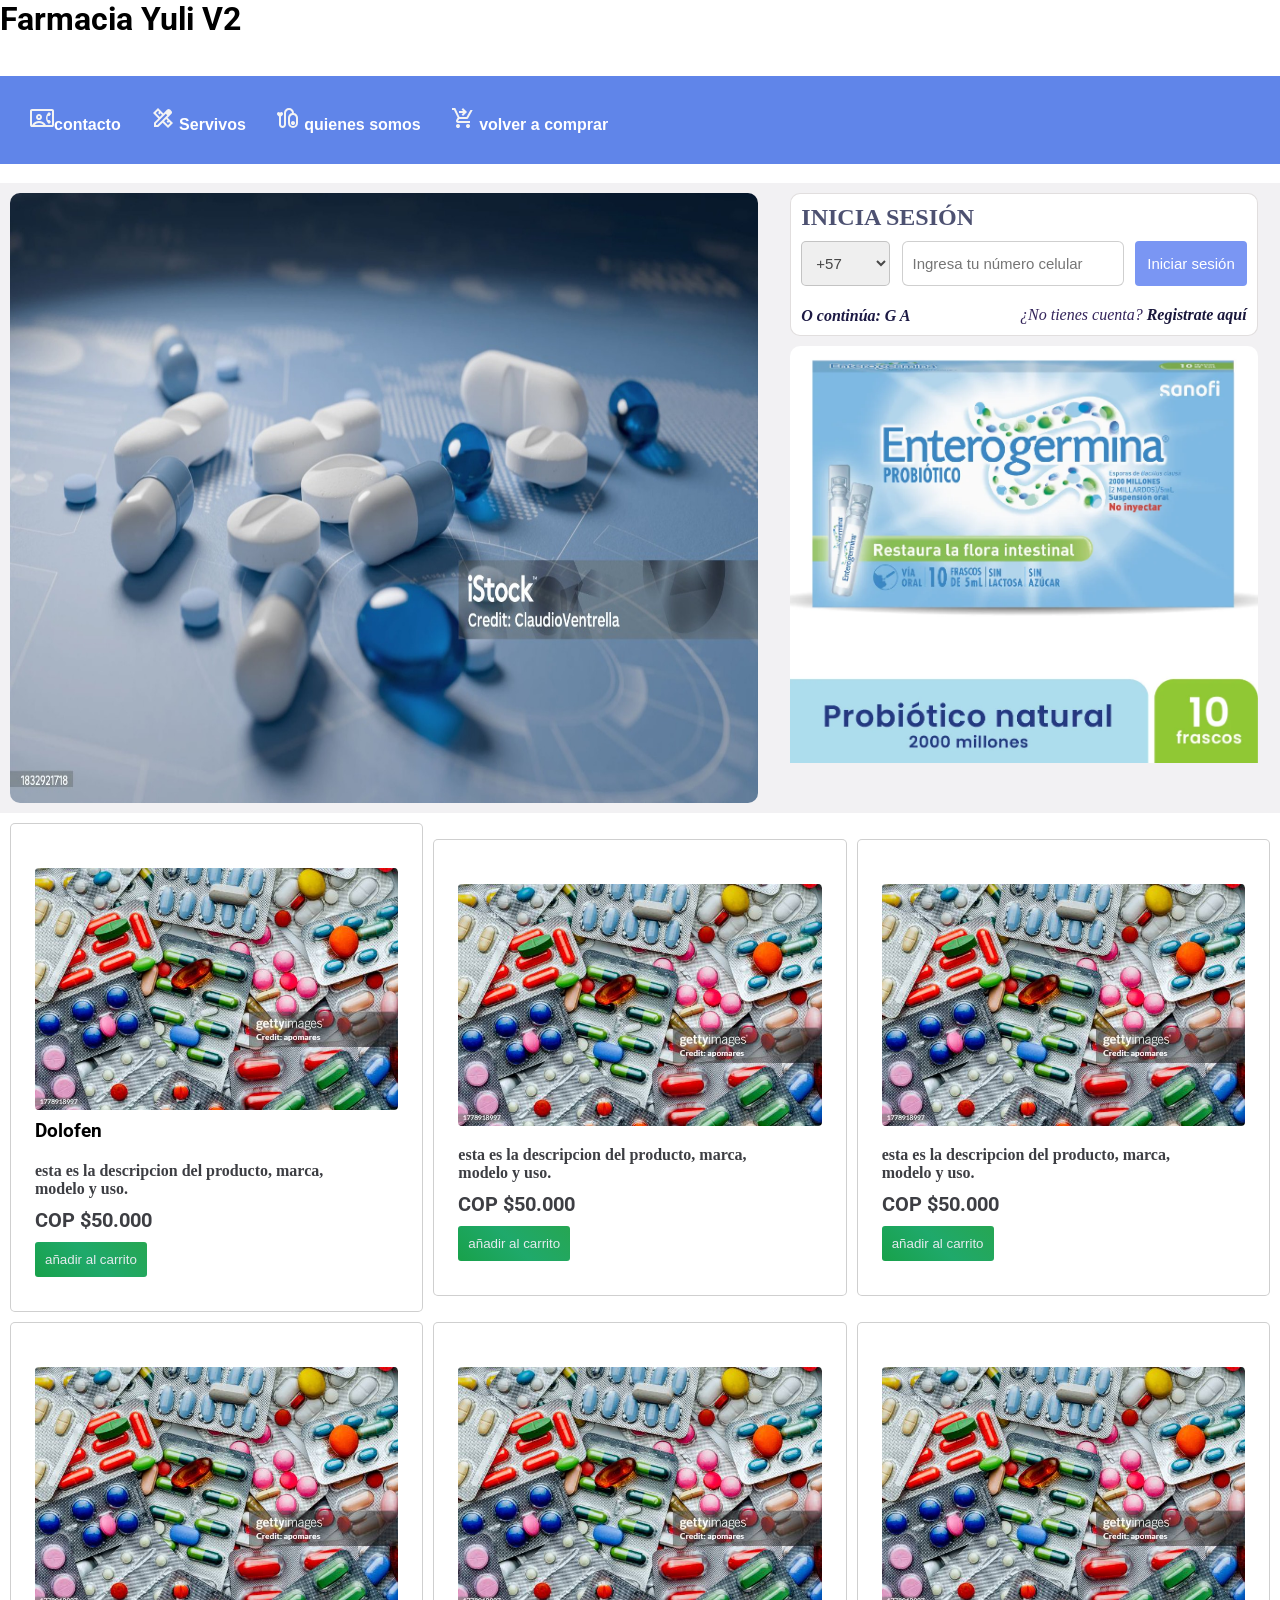
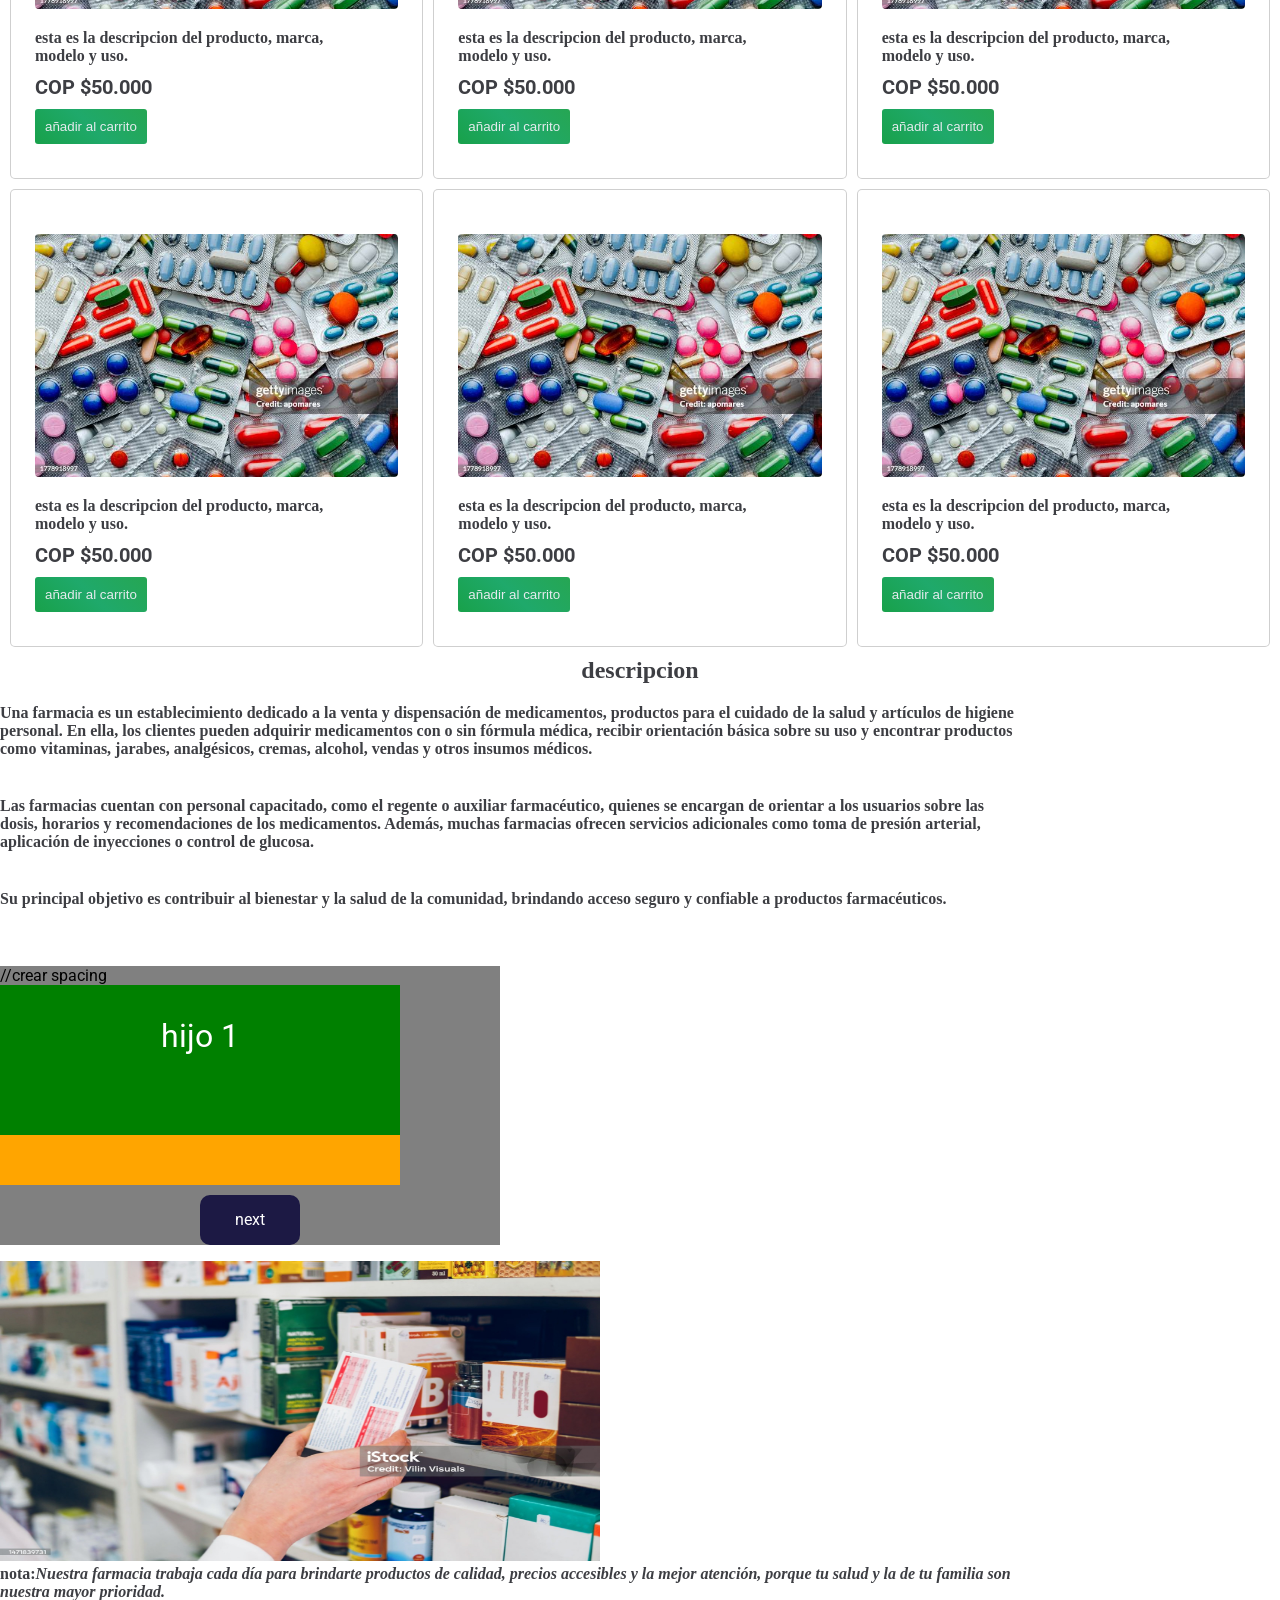
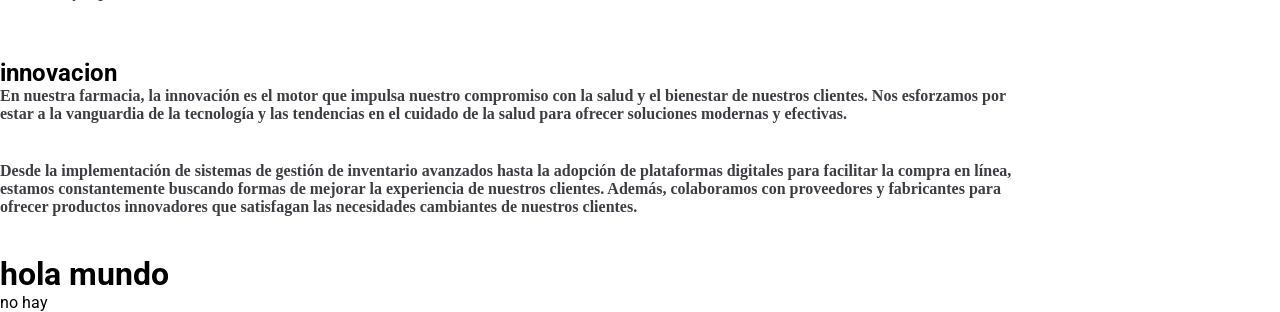
==== commit 554d957a: "modificando el titulo principal de la pagina" ====
--- a/index.html
+++ b/index.html
@@ -16,7 +16,7 @@
   </head>
 
   <body>
-    <h1 class="titulo">Farmacia Yuli</h1>
+    <h1 class="titulo">Farmacia Yuli V2</h1>
     <br /><br />
     <header class="menu">
       <img src="assets/burger.png" alt="" class="burger" />
